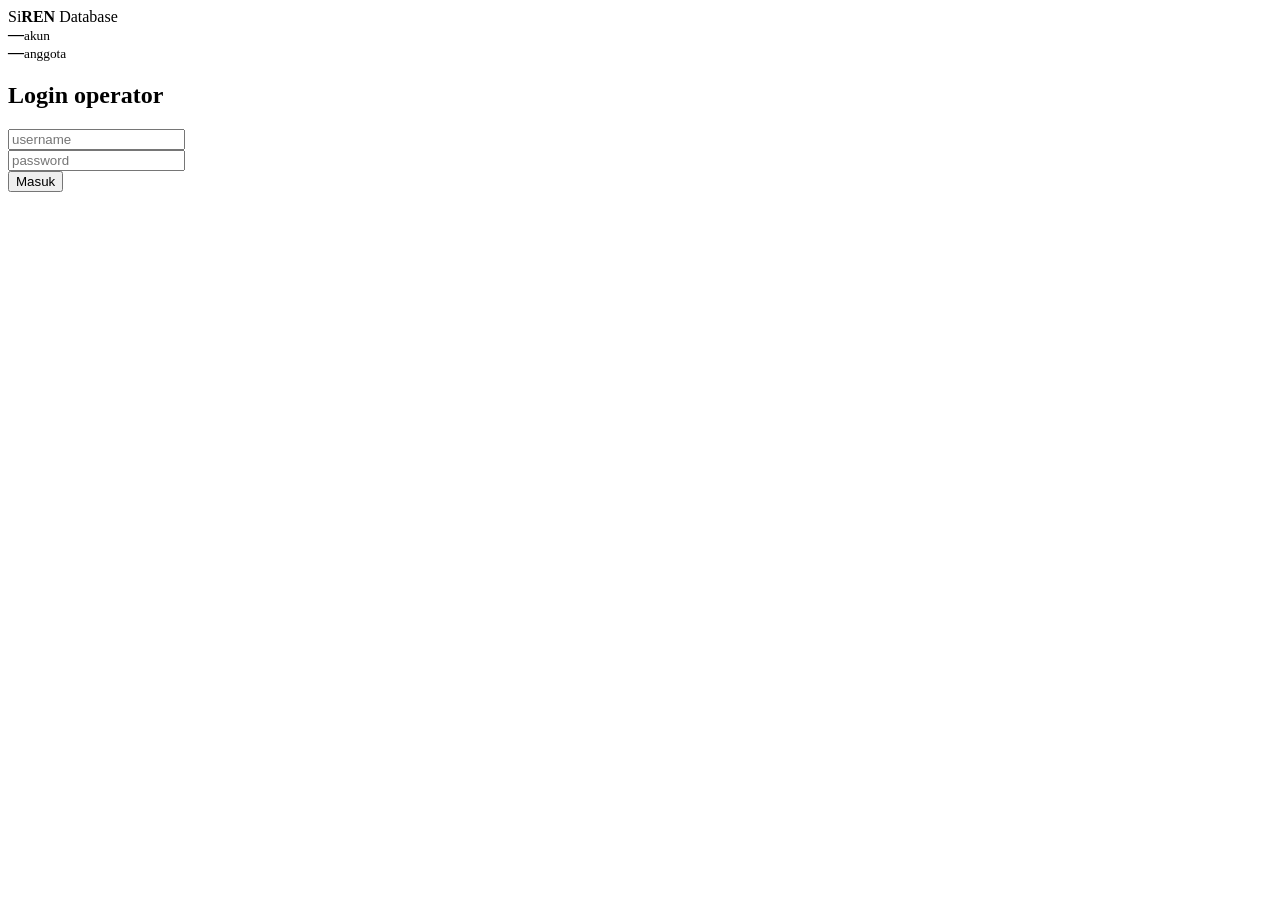
==== apps/db/index.html @ c04b858c "feat(apps): Titik point tab, database manager GUI, setup.sh launcher - apps/ops: Titik dock tab - ad" ====
<!doctype html>
<html lang="id">
<head>
<meta charset="utf-8">
<meta name="viewport" content="width=device-width,initial-scale=1">
<title>SiREN — Database</title>
<link rel="stylesheet" href="/shared/styles.css">
</head>
<body>
<header class="top">
  <div class="logo">Si<b>REN</b> <span class="mu" style="font-weight:500">Database</span></div>
  <div class="kpis">
    <div class="kpi"><b id="cnt">—</b><small>akun</small></div>
    <div class="kpi"><b id="mcnt">—</b><small>anggota</small></div>
    <div class="kpi" style="min-width:140px"><small class="mono" id="who"></small></div>
  </div>
</header>

<div class="login" id="login">
  <form class="card" id="loginform">
    <h2>Login operator</h2>
    <div class="row"><input id="lu" placeholder="username" autocomplete="username"></div>
    <div class="row"><input id="lp" type="password" placeholder="password" autocomplete="current-password"></div>
    <button class="btn go" type="submit">Masuk</button>
  </form>
</div>

<main id="app" style="display:none;flex:1;min-height:0;overflow:auto;padding:16px;gap:12px">
  <div class="box">
    <h4>Akun login</h4>
    <div id="accrows" style="display:flex;flex-direction:column;gap:4px"></div>
    <div class="row" style="margin-top:10px;flex-wrap:wrap">
      <input id="au" placeholder="username baru" style="min-width:140px">
      <input id="ap" placeholder="password" style="min-width:140px">
      <select id="ar"></select>
      <select id="am"></select>
      <button class="btn go" id="ba">Tambah akun</button>
    </div>
  </div>
  <div class="box">
    <h4>Anggota (regu)</h4>
    <div id="mrows" style="display:flex;flex-direction:column;gap:4px"></div>
    <div class="row" style="margin-top:10px;flex-wrap:wrap">
      <input id="mn" placeholder="nama anggota" style="min-width:140px">
      <select id="mt"></select>
      <select id="mr"></select>
      <button class="btn go" id="bm">Tambah anggota</button>
    </div>
  </div>
</main>

<div id="toast"></div>

<script type="module">
import { login, loadCredentials, rest, errText } from '/shared/api.js';

const $ = (s) => document.querySelector(s);
let accs = [], mems = [], teams = [], roles = [], rmem = {};

function toast(t) {
  $('#toast').textContent = t;
  $('#toast').classList.add('on');
  setTimeout(() => $('#toast').classList.remove('on'), 2200);
}
function esc(s) {
  return String(s ?? '').replace(/[&<>"]/g, (c) => ({ '&': '&amp;', '<': '&lt;', '>': '&gt;', '"': '&quot;' }[c]));
}
function teamName(id) {
  const t = teams.find((x) => x.id === id);
  return t ? t.name : id;
}
function memberName(id) {
  const m = mems.find((x) => x.id === id);
  return m ? `${m.name} (${m.id})` : id;
}

async function load() {
  accs = await rest('GET', '/accounts');
  mems = await rest('GET', '/members');
  teams = await rest('GET', '/teams');
  roles = (await rest('GET', '/config/auth.roles')).value;
  rmem = (await rest('GET', '/config/roles_member')).value;
  render();
}

function render() {
  $('#cnt').textContent = accs.length;
  $('#mcnt').textContent = mems.length;
  $('#accrows').innerHTML = accs.map((a) => `<div class="rw" style="grid-template-columns:1fr 110px 1fr 170px auto">
    <b>${esc(a.username)}</b>
    <span class="chip" style="--c:var(--wat)">${esc(a.role)}</span>
    <span class="mu mono">${a.member_id ? esc(memberName(a.member_id)) : 'tanpa anggota'}</span>
    <input data-pw="${a.id}" placeholder="password baru">
    <span class="mini"><button class="btn" data-op="pw" data-id="${a.id}">Simpan</button><button class="btn" data-op="del" data-id="${a.id}">Hapus</button></span>
  </div>`).join('') || '<div class="mu">tidak ada akun</div>';
  $('#mrows').innerHTML = mems.map((m) => `<div class="rw" style="grid-template-columns:1fr 1fr 1fr 110px auto">
    <b>${esc(m.name)}</b>
    <span class="mu">${esc(teamName(m.team_id))}</span>
    <span class="mu">${esc(rmem[m.role]?.label ?? m.role ?? '—')}</span>
    <span class="chip" style="--c:var(--acc)">${esc(m.status)}</span>
    <button class="btn" data-op="mdel" data-id="${m.id}">Hapus</button>
  </div>`).join('') || '<div class="mu">tidak ada anggota</div>';
  $('#ar').innerHTML = roles.map((r) => `<option value="${esc(r)}">${esc(r)}</option>`).join('');
  $('#am').innerHTML = '<option value="">tanpa anggota</option>' +
    mems.map((m) => `<option value="${esc(m.id)}">${esc(m.name)} (${esc(m.id)})</option>`).join('');
  $('#mt').innerHTML = teams.map((t) => `<option value="${esc(t.id)}">${esc(t.name)} (${esc(t.id)})</option>`).join('');
  $('#mr').innerHTML = Object.entries(rmem).map(([k, v]) => `<option value="${esc(k)}">${esc(v.label ?? k)}</option>`).join('');
}

document.addEventListener('click', async (e) => {
  const b = e.target.closest('button[data-op]');
  if (!b) return;
  try {
    if (b.dataset.op === 'del') {
      await rest('DELETE', `/accounts/${b.dataset.id}`);
      toast('akun dihapus');
      await load();
    } else if (b.dataset.op === 'pw') {
      const pw = $(`input[data-pw="${b.dataset.id}"]`)?.value;
      if (!pw) { toast('isi password baru dulu'); return; }
      await rest('PATCH', `/accounts/${b.dataset.id}`, { password: pw });
      toast('password diganti');
    } else if (b.dataset.op === 'mdel') {
      await rest('DELETE', `/members/${b.dataset.id}`);
      toast('anggota dihapus');
      await load();
    }
  } catch (err) { toast(errText(err)); }
});

$('#ba').addEventListener('click', async () => {
  try {
    const body = { username: $('#au').value, password: $('#ap').value, role: $('#ar').value };
    if ($('#am').value) body.member_id = $('#am').value;
    await rest('POST', '/accounts', body);
    $('#au').value = $('#ap').value = '';
    toast('akun dibuat');
    await load();
  } catch (err) { toast(errText(err)); }
});

$('#bm').addEventListener('click', async () => {
  try {
    await rest('POST', '/members', { name: $('#mn').value, team_id: $('#mt').value, role: $('#mr').value });
    $('#mn').value = '';
    toast('anggota dibuat');
    await load();
  } catch (err) { toast(errText(err)); }
});

async function enter() {
  const sess = await login('db', $('#lu').value, $('#lp').value);
  if (sess.role !== 'operator') { toast('halaman ini khusus akun operator'); return; }
  $('#login').style.display = 'none';
  $('#app').style.display = 'flex';
  $('#who').textContent = sess.username;
  await load();
}

$('#loginform').addEventListener('submit', (e) => {
  e.preventDefault();
  enter().catch((err) => toast(errText(err)));
});

const cred = loadCredentials();
if (cred?.app === 'db') { $('#lu').value = cred.username; $('#lp').value = cred.password; }
</script>
</body>
</html>
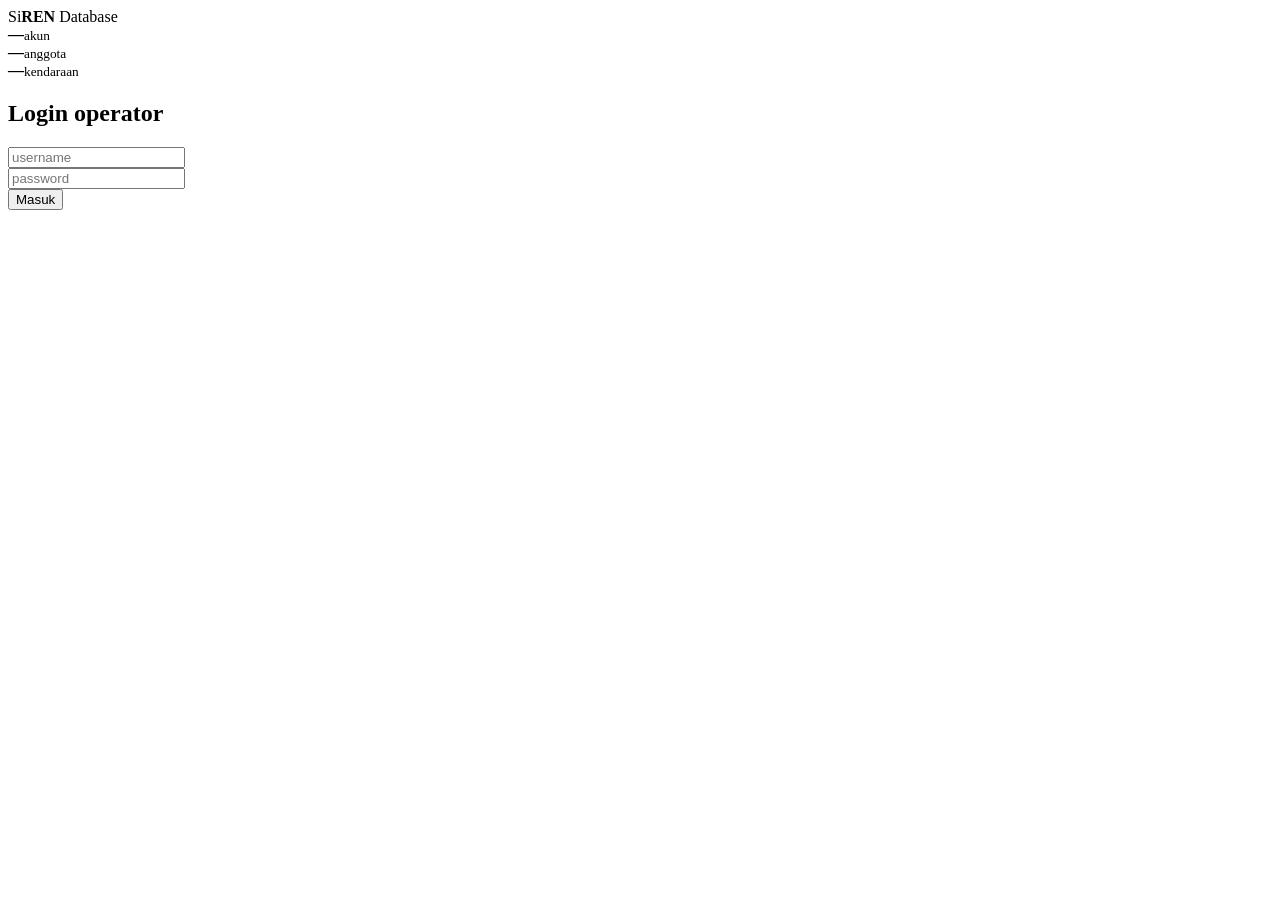
==== commit f0df066f: "feat(vehicles): modular vehicle CRUD + fuel indicator - DELETE /vehicles + validated POST /vehicles " ====
--- a/apps/db/index.html
+++ b/apps/db/index.html
@@ -12,6 +12,7 @@
   <div class="kpis">
     <div class="kpi"><b id="cnt">—</b><small>akun</small></div>
     <div class="kpi"><b id="mcnt">—</b><small>anggota</small></div>
+    <div class="kpi"><b id="vcnt">—</b><small>kendaraan</small></div>
     <div class="kpi" style="min-width:140px"><small class="mono" id="who"></small></div>
   </div>
 </header>
@@ -47,6 +48,18 @@
       <button class="btn go" id="bm">Tambah anggota</button>
     </div>
   </div>
+  <div class="box">
+    <h4>Kendaraan</h4>
+    <div id="vrows" style="display:flex;flex-direction:column;gap:4px"></div>
+    <div class="row" style="margin-top:10px;flex-wrap:wrap">
+      <input id="vn" placeholder="nama kendaraan" style="min-width:140px">
+      <input id="vplate" placeholder="plat (opsional)" style="min-width:120px">
+      <select id="vt"></select>
+      <select id="vteam"></select>
+      <input id="vfuel" type="number" min="0" max="100" value="100" style="width:90px" title="bensin % saat masuk database">
+      <button class="btn go" id="bv">Tambah kendaraan</button>
+    </div>
+  </div>
 </main>
 
 <div id="toast"></div>
@@ -55,7 +68,7 @@
 import { login, loadCredentials, rest, errText } from '/shared/api.js';
 
 const $ = (s) => document.querySelector(s);
-let accs = [], mems = [], teams = [], roles = [], rmem = {};
+let accs = [], mems = [], teams = [], roles = [], rmem = {}, vehs = [], profiles = [], vtypes = {};
 
 function toast(t) {
   $('#toast').textContent = t;
@@ -78,14 +91,18 @@
   accs = await rest('GET', '/accounts');
   mems = await rest('GET', '/members');
   teams = await rest('GET', '/teams');
+  vehs = await rest('GET', '/vehicles');
+  profiles = await rest('GET', '/vehicle-profiles');
   roles = (await rest('GET', '/config/auth.roles')).value;
   rmem = (await rest('GET', '/config/roles_member')).value;
+  vtypes = (await rest('GET', '/config/vehicle_types')).value;
   render();
 }
 
 function render() {
   $('#cnt').textContent = accs.length;
   $('#mcnt').textContent = mems.length;
+  $('#vcnt').textContent = vehs.length;
   $('#accrows').innerHTML = accs.map((a) => `<div class="rw" style="grid-template-columns:1fr 110px 1fr 170px auto">
     <b>${esc(a.username)}</b>
     <span class="chip" style="--c:var(--wat)">${esc(a.role)}</span>
@@ -100,11 +117,22 @@
     <span class="chip" style="--c:var(--acc)">${esc(m.status)}</span>
     <button class="btn" data-op="mdel" data-id="${m.id}">Hapus</button>
   </div>`).join('') || '<div class="mu">tidak ada anggota</div>';
+  $('#vrows').innerHTML = vehs.map((v) => `<div class="rw" style="grid-template-columns:1fr 120px 1fr 1fr 170px auto">
+    <b>${esc(v.name)}</b>
+    <span class="mu mono">${esc(v.plate ?? '—')}</span>
+    <span class="mu">${esc(vtypes[v.vehicle_type]?.label ?? v.vehicle_type)}</span>
+    <span class="mu">${v.team_id ? esc(teamName(v.team_id)) : 'tanpa regu'}</span>
+    <span class="chip" style="--c:${v.fuel_pct <= 20 ? '#f43f5e' : 'var(--acc)'}">bensin ${Math.round(v.fuel_pct)}% · ${esc(v.status)}</span>
+    <button class="btn" data-op="vdel" data-id="${v.id}">Hapus</button>
+  </div>`).join('') || '<div class="mu">tidak ada kendaraan</div>';
   $('#ar').innerHTML = roles.map((r) => `<option value="${esc(r)}">${esc(r)}</option>`).join('');
   $('#am').innerHTML = '<option value="">tanpa anggota</option>' +
     mems.map((m) => `<option value="${esc(m.id)}">${esc(m.name)} (${esc(m.id)})</option>`).join('');
   $('#mt').innerHTML = teams.map((t) => `<option value="${esc(t.id)}">${esc(t.name)} (${esc(t.id)})</option>`).join('');
   $('#mr').innerHTML = Object.entries(rmem).map(([k, v]) => `<option value="${esc(k)}">${esc(v.label ?? k)}</option>`).join('');
+  $('#vt').innerHTML = Object.entries(vtypes).map(([k, o]) => `<option value="${esc(k)}">${esc(o.label ?? k)}</option>`).join('');
+  $('#vteam').innerHTML = '<option value="">tanpa regu</option>' +
+    teams.map((t) => `<option value="${esc(t.id)}">${esc(t.name)} (${esc(t.id)})</option>`).join('');
 }
 
 document.addEventListener('click', async (e) => {
@@ -124,6 +152,10 @@
       await rest('DELETE', `/members/${b.dataset.id}`);
       toast('anggota dihapus');
       await load();
+    } else if (b.dataset.op === 'vdel') {
+      await rest('DELETE', `/vehicles/${b.dataset.id}`);
+      toast('kendaraan dihapus');
+      await load();
     }
   } catch (err) { toast(errText(err)); }
 });
@@ -144,6 +176,22 @@
     await rest('POST', '/members', { name: $('#mn').value, team_id: $('#mt').value, role: $('#mr').value });
     $('#mn').value = '';
     toast('anggota dibuat');
+    await load();
+  } catch (err) { toast(errText(err)); }
+});
+
+$('#bv').addEventListener('click', async () => {
+  if (!$('#vn').value.trim()) { toast('nama kendaraan wajib'); return; }
+  try {
+    const type = $('#vt').value;
+    const fuel = Number($('#vfuel').value);
+    const body = { name: $('#vn').value.trim(), plate: $('#vplate').value.trim() || null,
+      vehicle_type: type, profile_id: profiles.find((p) => p.vehicle_type === type)?.id ?? null,
+      fuel_pct: Number.isFinite(fuel) ? Math.max(0, Math.min(100, fuel)) : 100 };
+    if ($('#vteam').value) body.team_id = $('#vteam').value;
+    await rest('POST', '/vehicles', body);
+    $('#vn').value = $('#vplate').value = '';
+    toast('kendaraan dibuat');
     await load();
   } catch (err) { toast(errText(err)); }
 });
